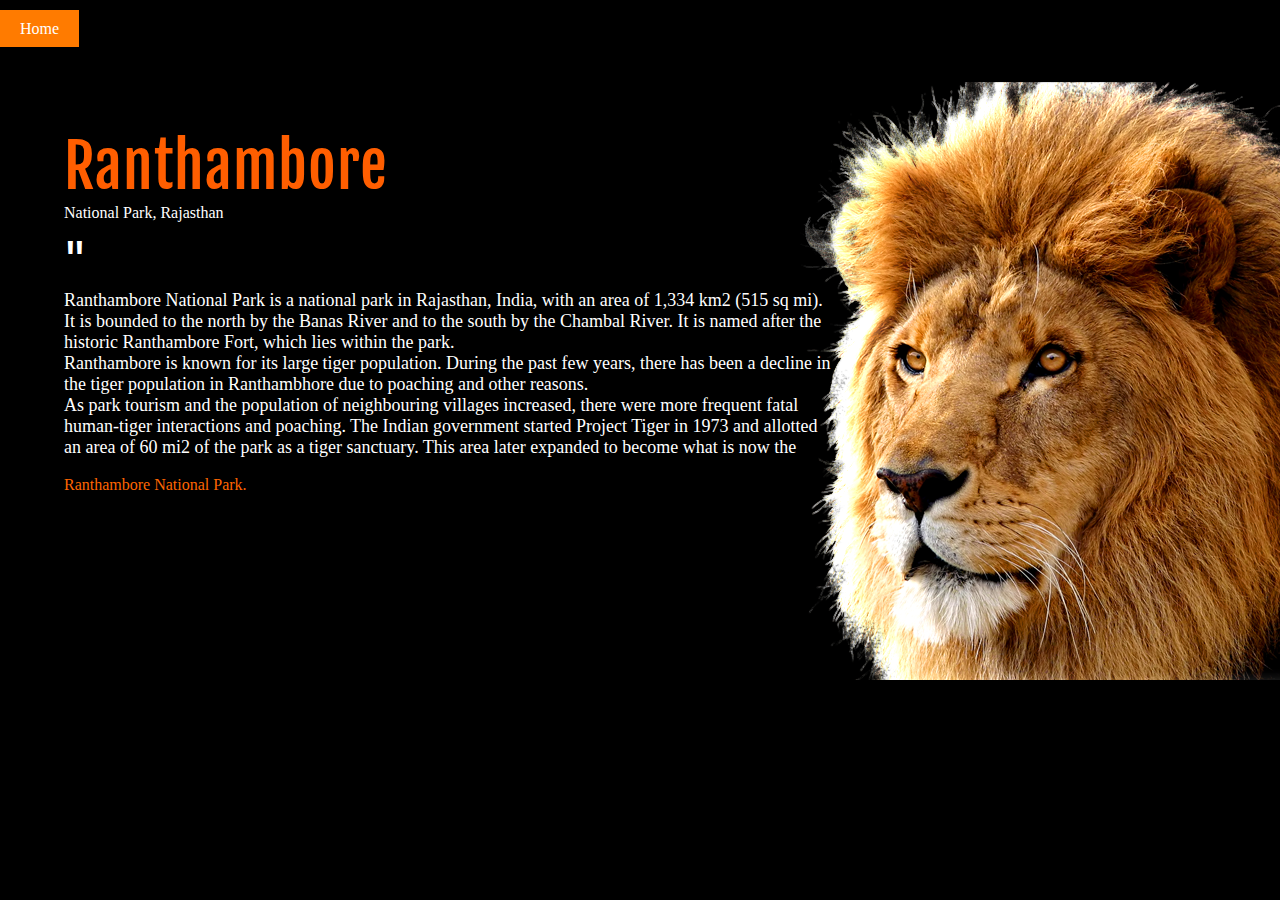
==== sub-pages/Ranthambore National Park, Rajasthan/index_01.html @ 52e9ba90 "Add files via upload" ====
<!DOCTYPE html>
<html lang="en">
<head>
    <link rel="preconnect" href="https://fonts.googleapis.com">
    <link rel="preconnect" href="https://fonts.gstatic.com" crossorigin>
    <link href="https://fonts.googleapis.com/css2?family=Fjalla+One&display=swap" rel="stylesheet">
    <link rel="stylesheet" href="style_01.css">
    <meta charset="UTF-8">
    <meta http-equiv="X-UA-Compatible" content="IE=edge">
    <meta name="viewport" content="width=device-width, initial-scale=1.0">
    <title>Ranthambore National Park, Rajasthan</title>
</head>
<body>
    <main>
        <a style="text-decoration: none;
         color: white;
         text-transform: capitalize;
         background: rgb(255, 123, 0);
         padding: 10px 20px;
         margin-top: 20px;
         position: relative;
         top: 20px;" href="/index.html" class="button">home</a>
        <nav>
            <div class="img">
               <img src="/img/lion-png-42276.png" alt="">
            </div>
            <div class="nav_main">
                <span class="one">Ranthambore</span>
                <br>
                <span class="two">National Park, Rajasthan</span>
                <br>
                <span class="three">
"
                </span>
                <p class="four">
                    Ranthambore National Park is a national park in Rajasthan, India, with an area of 1,334 km2 (515 sq mi).
                    <br>
                     It is bounded to the north by the Banas River and to the south by the Chambal River. It is named after the
                     <br>
                      historic Ranthambore Fort, which lies within the park.
                      <br>
                      Ranthambore is known for its large tiger population. During the past few years, there has been a decline in 
                      <br>
                       the tiger population in Ranthambhore due to poaching and other reasons.
                       <br>As park tourism and the population of neighbouring villages increased, there were more frequent fatal 
                       <br>
                        human-tiger interactions and poaching. The Indian government started Project Tiger in 1973 and allotted
                        <br>
                         an area of 60 mi2 of the park as a tiger sanctuary. This area later expanded to become what is now the
                         <br>
                         <p style="color: rgb(255, 102, 0);"> Ranthambore National Park.</p>

                </p>
            </div>
        </nav>
    </main>
</body>
</html>
---- sub-pages/Ranthambore National Park, Rajasthan/style_01.css ----
body{background: #000;
box-sizing: border-box;
overflow: hidden;
margin: 0;
color: white;
padding: 0;}
nav{}
.img img{position: relative;
left:50rem;
top: 4rem;}
nav .nav_main{
    position: absolute;
    top: 8rem;
    left: 4rem;
}
.nav_main .one{color: rgb(255, 94, 0);
font-size: 60px;
font-family: 'Fjalla One', sans-serif;
letter-spacing: 1px;
}
.nav_main .two{}
.nav_main .three{font-family: 'Fjalla One', sans-serif;
position: relative;
top: 15px;
font-size: 40px;}
p.four{color: white;
font-size: 18px;}
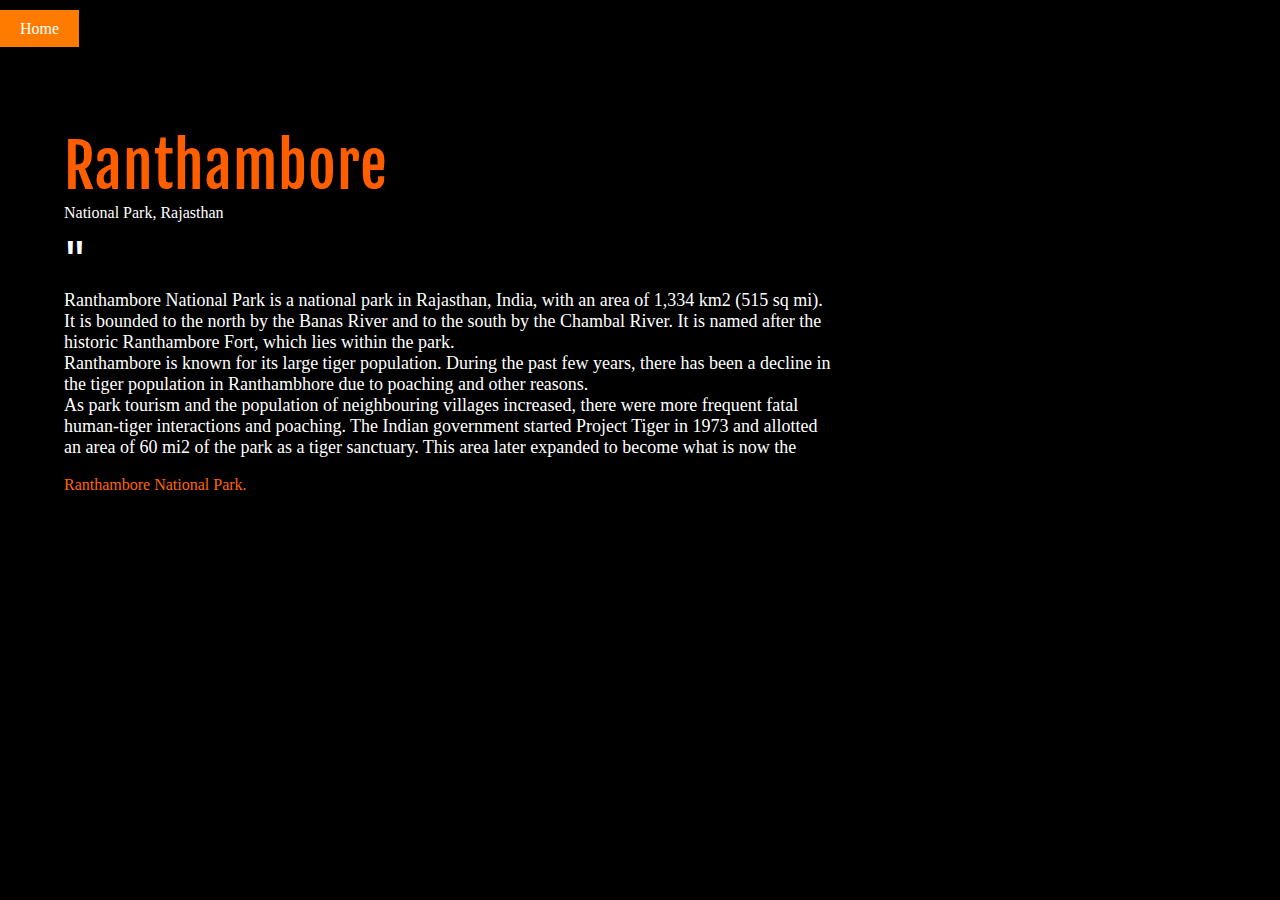
==== commit 8c0991b7: "Update index_01.html" ====
--- a/sub-pages/Ranthambore National Park, Rajasthan/index_01.html
+++ b/sub-pages/Ranthambore National Park, Rajasthan/index_01.html
@@ -22,7 +22,7 @@
          top: 20px;" href="/index.html" class="button">home</a>
         <nav>
             <div class="img">
-               <img src="/img/lion-png-42276.png" alt="">
+               <img src="animal-park/img/lion-png-42276.png" alt="">
             </div>
             <div class="nav_main">
                 <span class="one">Ranthambore</span>
@@ -55,4 +55,4 @@
         </nav>
     </main>
 </body>
-</html>+</html>
